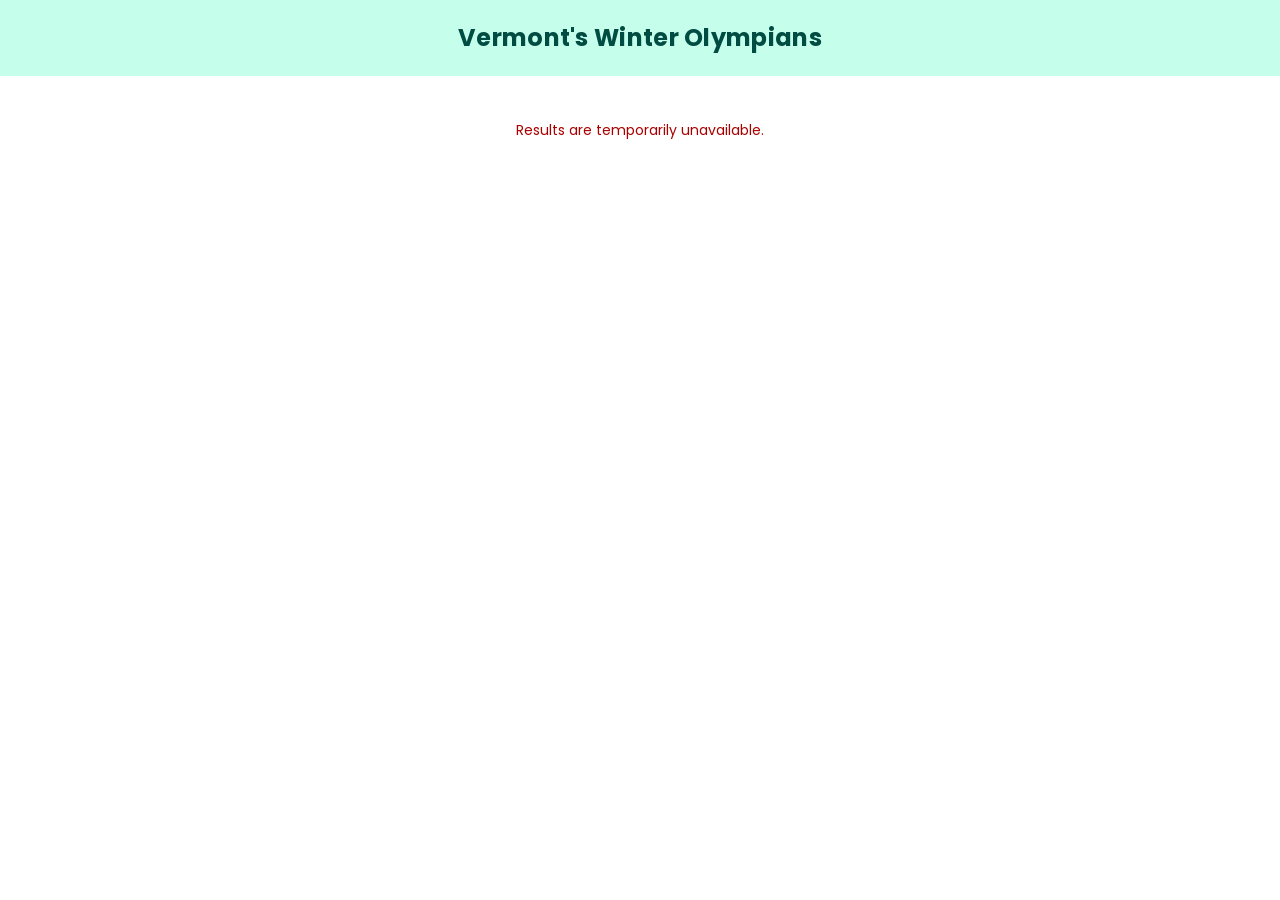
==== docs/index (2).html @ 82c977f1 "Rename index.html to index (2).html" ====
<!DOCTYPE html>
<html lang="en">
<head>
  <meta charset="UTF-8" />
  <title>Olympic Athletes Widget</title>
  <meta name="viewport" content="width=device-width, initial-scale=1" />

  <!-- Google Fonts -->
  <link rel="preconnect" href="https://fonts.googleapis.com">
  <link rel="preconnect" href="https://fonts.gstatic.com" crossorigin>
  <link href="https://fonts.googleapis.com/css2?family=Poppins:ital,wght@0,300;0,400;0,600;0,700;1,300;1,400&display=swap" rel="stylesheet">

  <!-- Pym -->
  <script src="https://pym.nprapps.org/pym.v1.min.js"></script>

  <link rel="stylesheet" href="styles.css" />
</head>
<body>
<header class="widget-header">
  <h1>Vermont's Winter Olympians</h1>
</header>
<div id="widget">
  <div id="loading" class="state">Loading athlete results…</div>
</div>

  <script src="script.js"></script>
  <script>
    var pymChild = new pym.Child();
  </script>
</body>
</html>
---- docs/styles.css ----
/* ===================================
   CSS VARIABLES & GLOBAL STYLES
   =================================== */

:root {
  /* Brand Colors */
  --color-primary: #C5FFEC;
  --color-dark-teal: #004C42;
  --color-medium-teal: #00807F;

  /* Medal Colors */
  --color-gold: #FFD700;
  --color-silver: #C0C0C0;
  --color-bronze: #CD7F32;

  /* Neutral Colors */
  --color-card-bg: #F5F5F5;
  --color-text-primary: #333;
  --color-text-secondary: #666;
  --color-border: #DDD;
  --color-white: #FFFFFF;

  /* Spacing */
  --spacing-xs: 4px;
  --spacing-sm: 8px;
  --spacing-md: 12px;
  --spacing-lg: 16px;
  --spacing-xl: 20px;
  --spacing-xxl: 24px;
}

* {
  box-sizing: border-box;
}

body {
  font-family: 'Poppins', system-ui, -apple-system, sans-serif;
  margin: 0;
  padding: 0;
  background-color: var(--color-white);
  color: var(--color-text-primary);
  line-height: 1.5;
}

/* ===================================
   HEADER STYLING
   =================================== */

.widget-header {
  background-color: var(--color-primary);
  padding: var(--spacing-xl) var(--spacing-lg);
  text-align: center;
}

.widget-header h1 {
  margin: 0;
  font-size: 24px;
  font-weight: 700;
  color: var(--color-dark-teal);
  letter-spacing: 0.3px;
}

/* ===================================
   WIDGET CONTAINER & GRID LAYOUT
   =================================== */

#widget {
  padding: var(--spacing-xl);
  display: grid;
  grid-template-columns: repeat(2, 1fr);
  gap: var(--spacing-xl);
}

/* ===================================
   ATHLETE CARD STYLING
   =================================== */

.athlete {
  background-color: var(--color-card-bg);
  border-radius: 10px;
  padding: var(--spacing-xl);
  box-shadow: 0 2px 4px rgba(0, 0, 0, 0.08);
  transition: box-shadow 0.2s ease;
}

.athlete:hover {
  box-shadow: 0 4px 8px rgba(0, 0, 0, 0.12);
}

/* ===================================
   ATHLETE HEADER (Name, Photo, Sport)
   =================================== */

.athlete-header {
  display: flex;
  gap: var(--spacing-md);
  align-items: flex-start;
  margin-bottom: var(--spacing-md);
}

.athlete-info {
  flex: 1;
}

/* Headshot Styling */
.athlete img {
  width: 80px;
  height: 80px;
  object-fit: cover;
  border-radius: 50%;
  background-color: rgba(0, 128, 127, 0.15);
  flex-shrink: 0;
}

/* Name and Age */
.athlete-name {
  font-size: 19px;
  font-weight: 700;
  color: var(--color-dark-teal);
  margin: 0 0 2px 0;
  line-height: 1.3;
}

.athlete-age {
  font-weight: 300;
  font-size: 16px;
  color: var(--color-text-secondary);
}

/* Sport */
.athlete-sport {
  font-size: 13px;
  font-weight: 400;
  color: var(--color-dark-teal);
  text-transform: uppercase;
  letter-spacing: 0.5px;
  margin: 2px 0 6px 0;
}

/* Vermont Connection */
.athlete-connection {
  font-size: 13px;
  font-weight: 300;
  font-style: italic;
  color: var(--color-text-secondary);
  margin: 0;
}

/* ===================================
   EVENTS SECTION
   =================================== */

.events {
  margin-top: var(--spacing-sm);
}

.event-group {
  margin-top: var(--spacing-md);
}

.event-group:first-child {
  margin-top: 0;
}

.event-group-header {
  font-size: 12px;
  font-weight: 600;
  color: var(--color-dark-teal);
  text-transform: uppercase;
  letter-spacing: 0.5px;
  margin: 0 0 4px 0;
}

/* Individual Event */
.event {
  display: grid;
  grid-template-columns: 1fr auto 1fr;
  align-items: center;
  column-gap: var(--spacing-lg);
  margin-top: 6px;
  padding: 2px 0;
  font-size: 14px;
}

.event > .medal-badge {
  justify-self: end;
}

.event-label {
  font-weight: 400;
  color: var(--color-text-primary);
}

.event-datetime-result {
  font-size: 13px;
  color: var(--color-text-secondary);
  white-space: nowrap;
}

.event.upcoming .event-label {
  font-weight: 500;
}

.event.completed {
  opacity: 0.95;
}

.event.has-medal {
  font-weight: 500;
}

.event.has-medal .event-datetime-result {
  color: var(--color-text-primary);
}

/* ===================================
   MEDAL BADGES
   =================================== */

.medal-badge {
  width: 28px;
  height: 28px;
  border-radius: 50%;
  flex-shrink: 0;
  box-shadow: 0 2px 4px rgba(0, 0, 0, 0.15);
}

.medal-gold {
  background-color: var(--color-gold);
}

.medal-silver {
  background-color: var(--color-silver);
}

.medal-bronze {
  background-color: var(--color-bronze);
}

/* ===================================
   STATE MESSAGES (Loading, Error, Empty)
   =================================== */

.state {
  font-size: 14px;
  color: var(--color-text-secondary);
  padding: var(--spacing-xxl);
  text-align: center;
  grid-column: 1 / -1;
}

.state.error {
  color: #a00;
}

.state.empty {
  font-style: italic;
}

/* ===================================
   RESPONSIVE DESIGN
   =================================== */

@media (max-width: 768px) {
  #widget {
    grid-template-columns: 1fr;
    padding: var(--spacing-md);
    gap: var(--spacing-md);
  }

  .widget-header h1 {
    font-size: 20px;
  }

  .athlete {
    padding: var(--spacing-lg);
  }

  .athlete img {
    width: 70px;
    height: 70px;
  }

  .athlete-name {
    font-size: 17px;
  }
}

@media (max-width: 480px) {
  .widget-header {
    padding: var(--spacing-md) var(--spacing-sm);
  }

  .widget-header h1 {
    font-size: 18px;
  }

  #widget {
    padding: var(--spacing-sm);
    gap: var(--spacing-sm);
  }

  .athlete {
    padding: var(--spacing-md);
  }

  .athlete-header {
    gap: var(--spacing-sm);
  }

  .athlete img {
    width: 60px;
    height: 60px;
  }

  .athlete-name {
    font-size: 16px;
  }

  .event {
    gap: var(--spacing-sm);
    font-size: 13px;
  }

  .event-datetime-result {
    font-size: 12px;
  }

  .medal-badge {
    width: 24px;
    height: 24px;
  }
}
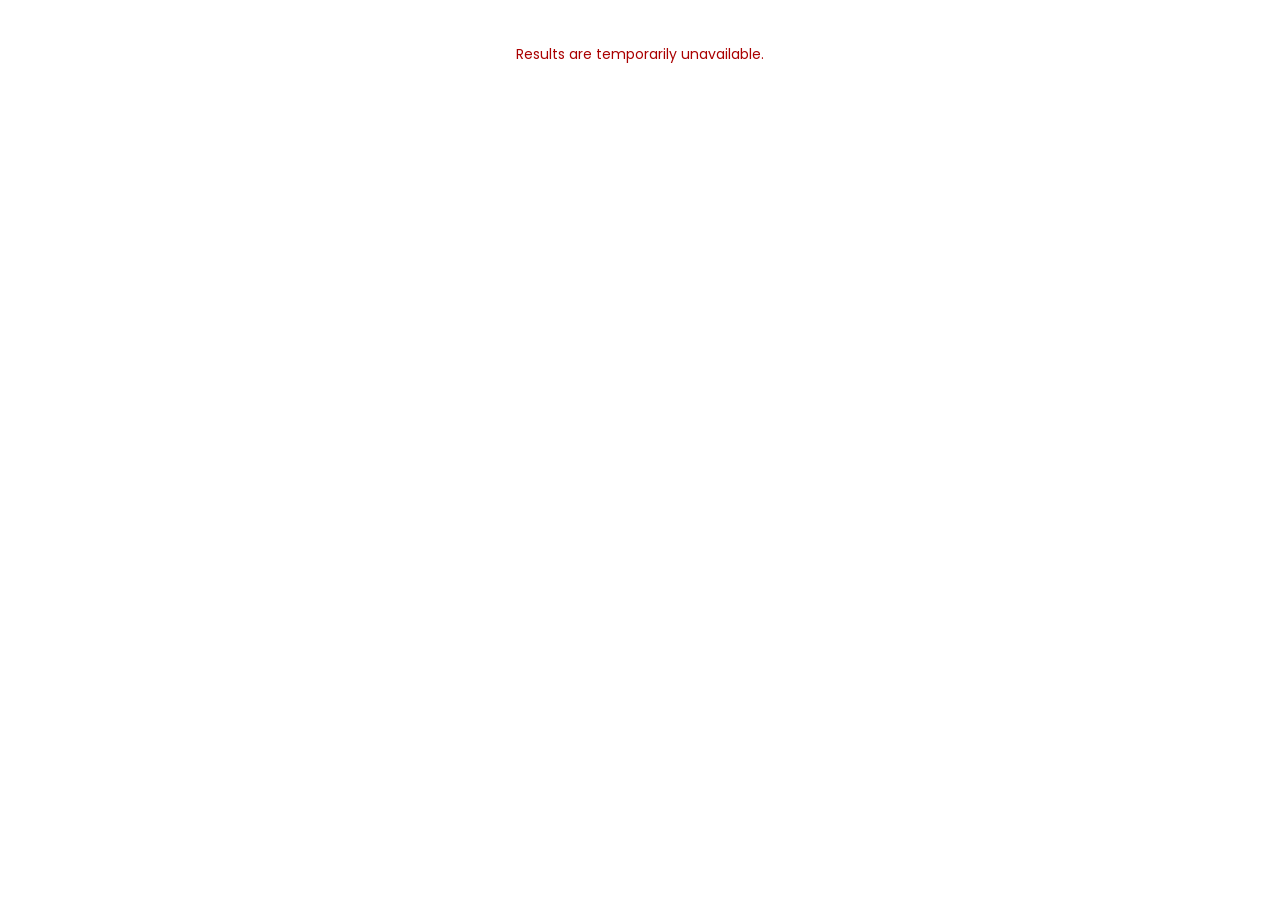
==== commit 6d511815: "Add files via upload" ====
--- a/docs/index (2).html
+++ b/docs/index (2).html
@@ -16,9 +16,6 @@
   <link rel="stylesheet" href="styles.css" />
 </head>
 <body>
-<header class="widget-header">
-  <h1>Vermont's Winter Olympians</h1>
-</header>
 <div id="widget">
   <div id="loading" class="state">Loading athlete results…</div>
 </div>
